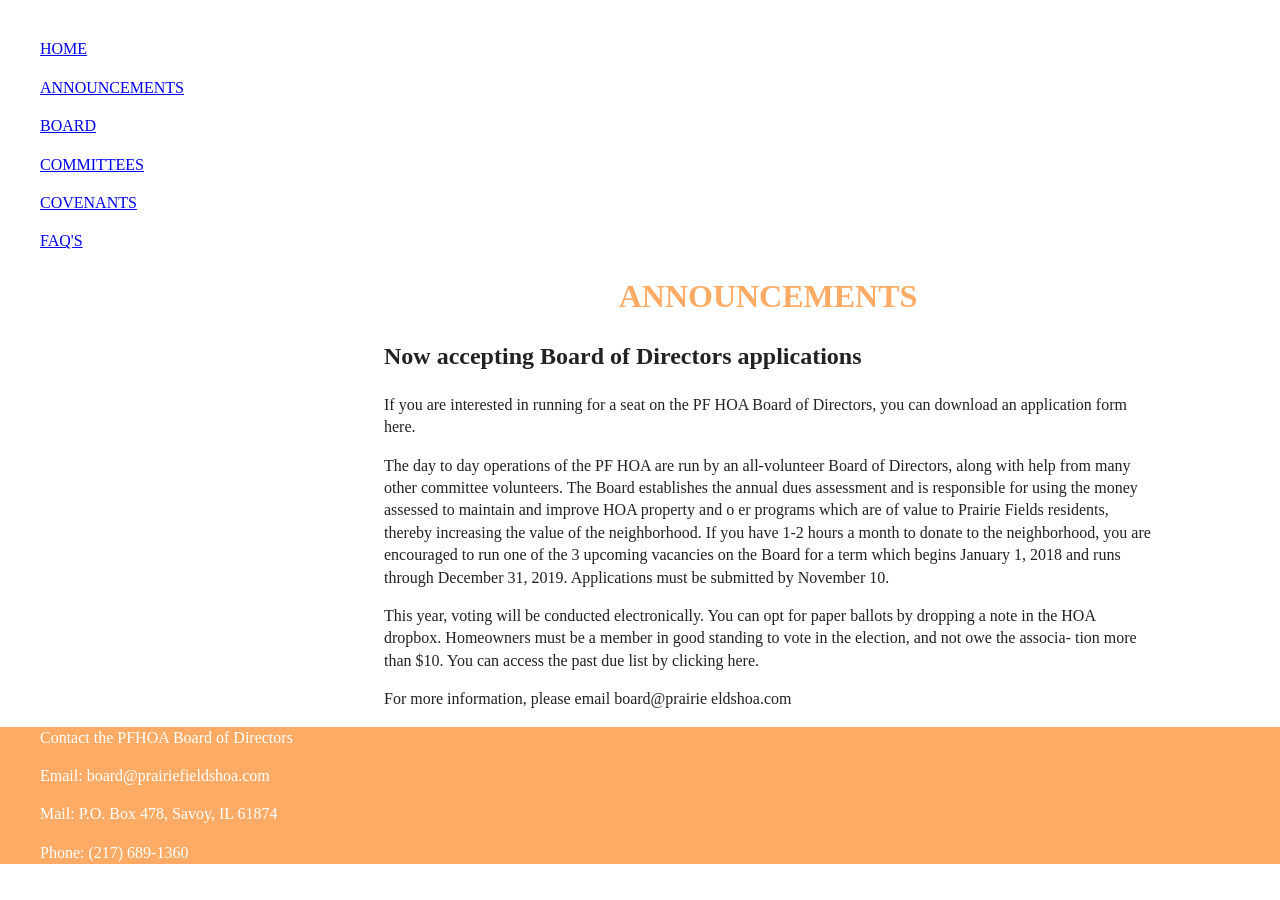
==== announcements.html @ 94ee2ff0 "project project" ====
<!doctype html>
<html class="no-js" lang="">
    <head>
        <meta charset="utf-8">
        <meta http-equiv="x-ua-compatible" content="ie=edge">
        <title></title>
        <meta name="description" content="">
        <meta name="viewport" content="width=device-width, initial-scale=1">

        <link rel="manifest" href="site.webmanifest">
        <link rel="apple-touch-icon" href="icon.png">
        <!-- Place favicon.ico in the root directory -->

        <link rel="stylesheet" href="css/normalize.css">
        <link rel="stylesheet" href="css/main.css">
        <link rel="stylesheet" href="css/site.css"> 
    </head>
    <body>
        <!--[if lte IE 9]>
            <p class="browserupgrade">You are using an <strong>outdated</strong> browser. Please <a href="https://browsehappy.com/">upgrade your browser</a> to improve your experience and security.</p>
        <![endif]-->

        <!-- Add your site or application content here -->
        <img src="6.gif" alt="">

        <nav>
            <ol><a href="index.html">HOME</a></ol>
            <ol><a href="announcements.html">ANNOUNCEMENTS</a></ol>
            <ol><a href="board.html">BOARD</a></ol>
            <ol><a href="committees.html">COMMITTEES</a></ol>
            <ol><a href="covenants.html">COVENANTS</a></ol>
            <ol><a href="faq's.html">FAQ'S</a></ol>
        </nav>





        <article id="MainArticle1">
            <h1>ANNOUNCEMENTS</h1>
            <section id="announcements">
            <h2>Now accepting Board of Directors applications</h2>
                <p>If you are interested in running for a seat on the PF HOA Board of Directors, 
                    you can download an application form here.</p> 
                <p>The day to day operations of the PF HOA are run by an all-volunteer Board of 
                    Directors, along with help from many other committee volunteers. The Board 
                    establishes the annual dues assessment and is responsible for using the money 
                    assessed to maintain and improve HOA property and o er programs which are of value 
                    to Prairie Fields residents, thereby increasing the value of the neighborhood. If 
                    you have 1-2 hours a month to donate to the neighborhood, you are encouraged to run 
                    one of the 3 upcoming vacancies on the Board for a term which begins January 1, 2018 
                    and runs through December 31, 2019. Applications must be submitted by November 10.</p>
                <p>This year, voting will be conducted electronically. You can opt for paper ballots by 
                    dropping a note in the HOA dropbox. Homeowners must be a member in good standing to 
                    vote in the election, and not owe the associa- tion more than $10. You can access the 
                    past due list by clicking here.</p>
                <p>For more information, please email board@prairie eldshoa.com</p>
            </section>
            </article>





        <footer>
            <ul>Contact the PFHOA Board of Directors</ul>
            <ul>Email: board@prairiefieldshoa.com</ul>
            <ul>Mail: P.O. Box 478, Savoy, IL 61874</ul>
            <ul>Phone: (217) 689-1360</ul>
        </footer>

        <script src="js/vendor/modernizr-3.5.0.min.js"></script>
        <script src="https://code.jquery.com/jquery-3.2.1.min.js" integrity="sha256-hwg4gsxgFZhOsEEamdOYGBf13FyQuiTwlAQgxVSNgt4=" crossorigin="anonymous"></script>
        <script>window.jQuery || document.write('<script src="js/vendor/jquery-3.2.1.min.js"><\/script>')</script>
        <script src="js/plugins.js"></script>
        <script src="js/main.js"></script>

        <!-- Google Analytics: change UA-XXXXX-Y to be your site's ID. -->
        <script>
            window.ga=function(){ga.q.push(arguments)};ga.q=[];ga.l=+new Date;
            ga('create','UA-XXXXX-Y','auto');ga('send','pageview')
        </script>
        <script src="https://www.google-analytics.com/analytics.js" async defer></script>
    </body>
</html>
---- css/main.css ----
/*! HTML5 Boilerplate v6.0.1 | MIT License | https://html5boilerplate.com/ */

/*
 * What follows is the result of much research on cross-browser styling.
 * Credit left inline and big thanks to Nicolas Gallagher, Jonathan Neal,
 * Kroc Camen, and the H5BP dev community and team.
 */

/* ==========================================================================
   Base styles: opinionated defaults
   ========================================================================== */

html {
    color: #222;
    font-size: 1em;
    line-height: 1.4;
}

/*
 * Remove text-shadow in selection highlight:
 * https://twitter.com/miketaylr/status/12228805301
 *
 * Vendor-prefixed and regular ::selection selectors cannot be combined:
 * https://stackoverflow.com/a/16982510/7133471
 *
 * Customize the background color to match your design.
 */

::-moz-selection {
    background: #b3d4fc;
    text-shadow: none;
}

::selection {
    background: #b3d4fc;
    text-shadow: none;
}

/*
 * A better looking default horizontal rule
 */

hr {
    display: block;
    height: 1px;
    border: 0;
    border-top: 1px solid #ccc;
    margin: 1em 0;
    padding: 0;
}

/*
 * Remove the gap between audio, canvas, iframes,
 * images, videos and the bottom of their containers:
 * https://github.com/h5bp/html5-boilerplate/issues/440
 */

audio,
canvas,
iframe,
img,
svg,
video {
    vertical-align: middle;
}

/*
 * Remove default fieldset styles.
 */

fieldset {
    border: 0;
    margin: 0;
    padding: 0;
}

/*
 * Allow only vertical resizing of textareas.
 */

textarea {
    resize: vertical;
}

/* ==========================================================================
   Browser Upgrade Prompt
   ========================================================================== */

.browserupgrade {
    margin: 0.2em 0;
    background: #ccc;
    color: #000;
    padding: 0.2em 0;
}

/* ==========================================================================
   Author's custom styles
   ========================================================================== */

















/* ==========================================================================
   Helper classes
   ========================================================================== */

/*
 * Hide visually and from screen readers
 */

.hidden {
    display: none !important;
}

/*
 * Hide only visually, but have it available for screen readers:
 * https://snook.ca/archives/html_and_css/hiding-content-for-accessibility
 *
 * 1. For long content, line feeds are not interpreted as spaces and small width
 *    causes content to wrap 1 word per line:
 *    https://medium.com/@jessebeach/beware-smushed-off-screen-accessible-text-5952a4c2cbfe
 */

.visuallyhidden {
    border: 0;
    clip: rect(0 0 0 0);
    -webkit-clip-path: inset(50%);
    clip-path: inset(50%);
    height: 1px;
    margin: -1px;
    overflow: hidden;
    padding: 0;
    position: absolute;
    width: 1px;
    white-space: nowrap; /* 1 */
}

/*
 * Extends the .visuallyhidden class to allow the element
 * to be focusable when navigated to via the keyboard:
 * https://www.drupal.org/node/897638
 */

.visuallyhidden.focusable:active,
.visuallyhidden.focusable:focus {
    clip: auto;
    -webkit-clip-path: none;
    clip-path: none;
    height: auto;
    margin: 0;
    overflow: visible;
    position: static;
    width: auto;
    white-space: inherit;
}

/*
 * Hide visually and from screen readers, but maintain layout
 */

.invisible {
    visibility: hidden;
}

/*
 * Clearfix: contain floats
 *
 * For modern browsers
 * 1. The space content is one way to avoid an Opera bug when the
 *    `contenteditable` attribute is included anywhere else in the document.
 *    Otherwise it causes space to appear at the top and bottom of elements
 *    that receive the `clearfix` class.
 * 2. The use of `table` rather than `block` is only necessary if using
 *    `:before` to contain the top-margins of child elements.
 */

.clearfix:before,
.clearfix:after {
    content: " "; /* 1 */
    display: table; /* 2 */
}

.clearfix:after {
    clear: both;
}

/* ==========================================================================
   EXAMPLE Media Queries for Responsive Design.
   These examples override the primary ('mobile first') styles.
   Modify as content requires.
   ========================================================================== */

@media only screen and (min-width: 35em) {
    /* Style adjustments for viewports that meet the condition */
}

@media print,
       (-webkit-min-device-pixel-ratio: 1.25),
       (min-resolution: 1.25dppx),
       (min-resolution: 120dpi) {
    /* Style adjustments for high resolution devices */
}

/* ==========================================================================
   Print styles.
   Inlined to avoid the additional HTTP request:
   http://www.phpied.com/delay-loading-your-print-css/
   ========================================================================== */

@media print {
    *,
    *:before,
    *:after {
        background: transparent !important;
        color: #000 !important; /* Black prints faster:
                                   http://www.sanbeiji.com/archives/953 */
        box-shadow: none !important;
        text-shadow: none !important;
    }

    a,
    a:visited {
        text-decoration: underline;
    }

    a[href]:after {
        content: " (" attr(href) ")";
    }

    abbr[title]:after {
        content: " (" attr(title) ")";
    }

    /*
     * Don't show links that are fragment identifiers,
     * or use the `javascript:` pseudo protocol
     */

    a[href^="#"]:after,
    a[href^="javascript:"]:after {
        content: "";
    }

    pre {
        white-space: pre-wrap !important;
    }
    pre,
    blockquote {
        border: 1px solid #999;
        page-break-inside: avoid;
    }

    /*
     * Printing Tables:
     * http://css-discuss.incutio.com/wiki/Printing_Tables
     */

    thead {
        display: table-header-group;
    }

    tr,
    img {
        page-break-inside: avoid;
    }

    p,
    h2,
    h3 {
        orphans: 3;
        widows: 3;
    }

    h2,
    h3 {
        page-break-after: avoid;
    }
}
---- css/site.css ----
img {

}

nav {
	color: darkgray;
	text-align: left;
	left: 10%;
	right: 90%;
}
article {
	margin-left: 30%;
	margin-right: 10%;
}
h1 {
	color: #FFAB66;
	text-align: center;
}

h2 {
	
}

footer {
	color: white;
	background: #FFAB66;
}
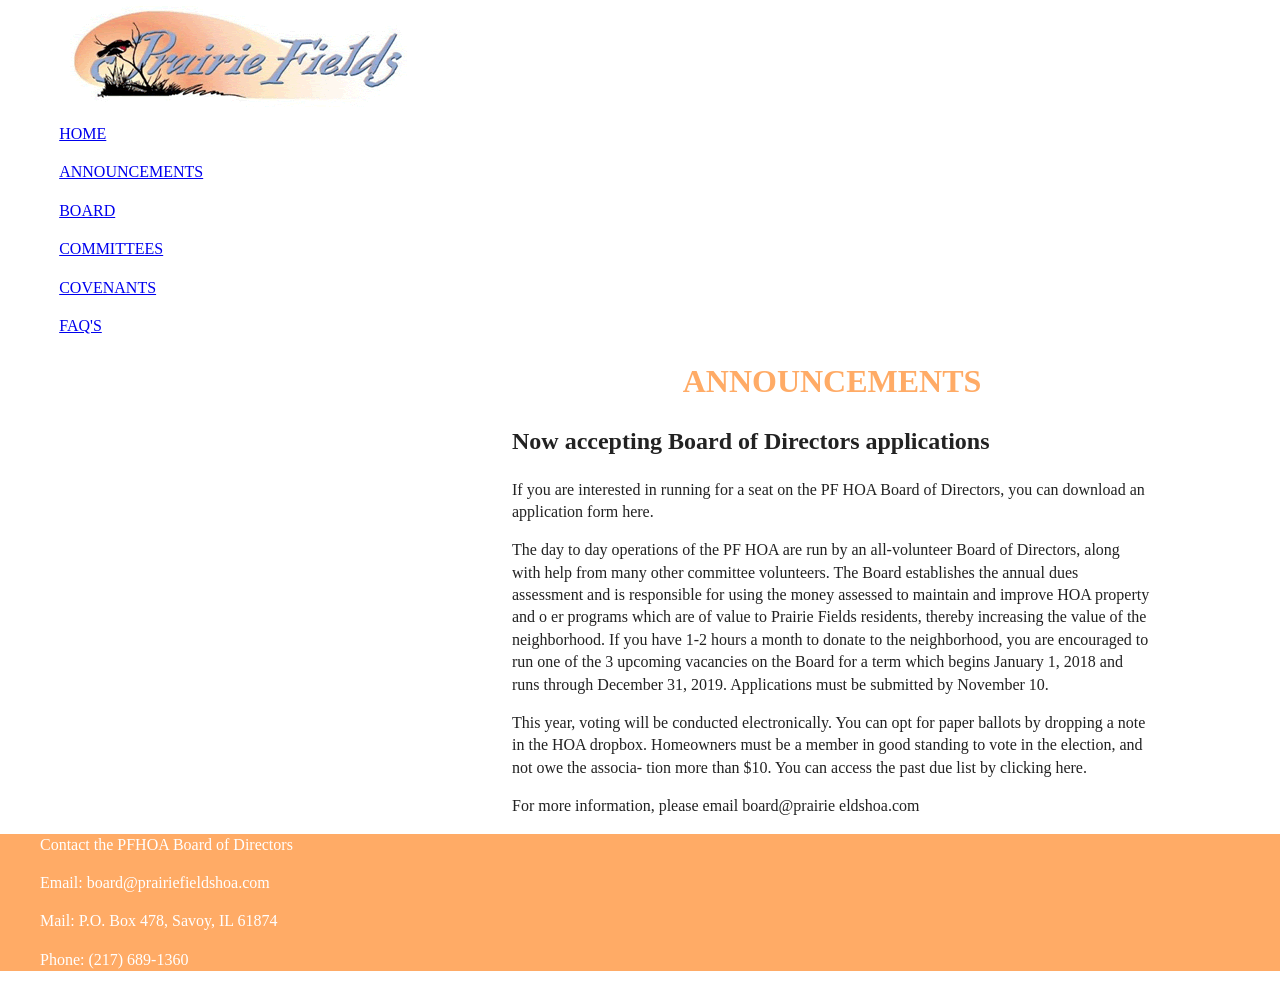
==== commit eddaa90a: "project project" ====
--- a/announcements.html
+++ b/announcements.html
@@ -21,49 +21,47 @@
         <![endif]-->
 
         <!-- Add your site or application content here -->
-        <img src="6.gif" alt="">
+	<img src="img/6.gif" width="358" height="107" alt=""/>
+   
+        
 
-        <nav>
-            <ol><a href="index.html">HOME</a></ol>
-            <ol><a href="announcements.html">ANNOUNCEMENTS</a></ol>
-            <ol><a href="board.html">BOARD</a></ol>
-            <ol><a href="committees.html">COMMITTEES</a></ol>
-            <ol><a href="covenants.html">COVENANTS</a></ol>
-            <ol><a href="faq's.html">FAQ'S</a></ol>
-        </nav>
-
-
-
-
-
-        <article id="MainArticle1">
-            <h1>ANNOUNCEMENTS</h1>
-            <section id="announcements">
-            <h2>Now accepting Board of Directors applications</h2>
-                <p>If you are interested in running for a seat on the PF HOA Board of Directors, 
-                    you can download an application form here.</p> 
-                <p>The day to day operations of the PF HOA are run by an all-volunteer Board of 
-                    Directors, along with help from many other committee volunteers. The Board 
-                    establishes the annual dues assessment and is responsible for using the money 
-                    assessed to maintain and improve HOA property and o er programs which are of value 
-                    to Prairie Fields residents, thereby increasing the value of the neighborhood. If 
-                    you have 1-2 hours a month to donate to the neighborhood, you are encouraged to run 
-                    one of the 3 upcoming vacancies on the Board for a term which begins January 1, 2018 
-                    and runs through December 31, 2019. Applications must be submitted by November 10.</p>
-                <p>This year, voting will be conducted electronically. You can opt for paper ballots by 
-                    dropping a note in the HOA dropbox. Homeowners must be a member in good standing to 
-                    vote in the election, and not owe the associa- tion more than $10. You can access the 
-                    past due list by clicking here.</p>
-                <p>For more information, please email board@prairie eldshoa.com</p>
-            </section>
-            </article>
-
-
-
-
-
-        <footer>
-            <ul>Contact the PFHOA Board of Directors</ul>
+  <aside class="aside">
+    <nav>
+      <ol><a href="index.html">HOME</a></ol>
+      <ol><a href="announcements.html">ANNOUNCEMENTS</a></ol>
+      <ol><a href="board.html">BOARD</a></ol>
+      <ol><a href="committees.html">COMMITTEES</a></ol>
+      <ol><a href="covenants.html">COVENANTS</a></ol>
+      <ol><a href="faq's.html">FAQ'S</a></ol>
+    </nav>
+    </aside>
+         
+         
+         
+         
+         <section id="announcements">
+           <h1>ANNOUNCEMENTS</h1>
+           <h2>Now accepting Board of Directors applications</h2>
+           <p>If you are interested in running for a seat on the PF HOA Board of Directors, 
+             you can download an application form here.</p> 
+           <p>The day to day operations of the PF HOA are run by an all-volunteer Board of 
+             Directors, along with help from many other committee volunteers. The Board 
+             establishes the annual dues assessment and is responsible for using the money 
+             assessed to maintain and improve HOA property and o er programs which are of value 
+             to Prairie Fields residents, thereby increasing the value of the neighborhood. If 
+             you have 1-2 hours a month to donate to the neighborhood, you are encouraged to run 
+             one of the 3 upcoming vacancies on the Board for a term which begins January 1, 2018 
+             and runs through December 31, 2019. Applications must be submitted by November 10.</p>
+           <p>This year, voting will be conducted electronically. You can opt for paper ballots by 
+             dropping a note in the HOA dropbox. Homeowners must be a member in good standing to 
+             vote in the election, and not owe the associa- tion more than $10. You can access the 
+             past due list by clicking here.</p>
+           <p>For more information, please email board@prairie eldshoa.com</p>
+           </section>       
+       
+       
+<footer>
+  <ul>Contact the PFHOA Board of Directors</ul>
             <ul>Email: board@prairiefieldshoa.com</ul>
             <ul>Mail: P.O. Box 478, Savoy, IL 61874</ul>
             <ul>Phone: (217) 689-1360</ul>
--- a/css/site.css
+++ b/css/site.css
@@ -1,27 +1,38 @@
 img {
+	margin-left: 5%
 
 }
 
+div {
+	margin-right: 5%;
+	margin-left: 5%;
+}
+
 nav {
-	color: darkgray;
 	text-align: left;
-	left: 10%;
-	right: 90%;
+	margin-right: 20%;
+	margin-left: 5%;
 }
-article {
-	margin-left: 30%;
+
+section {
+	margin-left: 40%;
 	margin-right: 10%;
 }
+
 h1 {
 	color: #FFAB66;
 	text-align: center;
 }
 
-h2 {
-	
-}
-
 footer {
 	color: white;
 	background: #FFAB66;
+	float: bottom;
 }
+
+aside {
+	margin-right: 70%;
+}
+
+
+
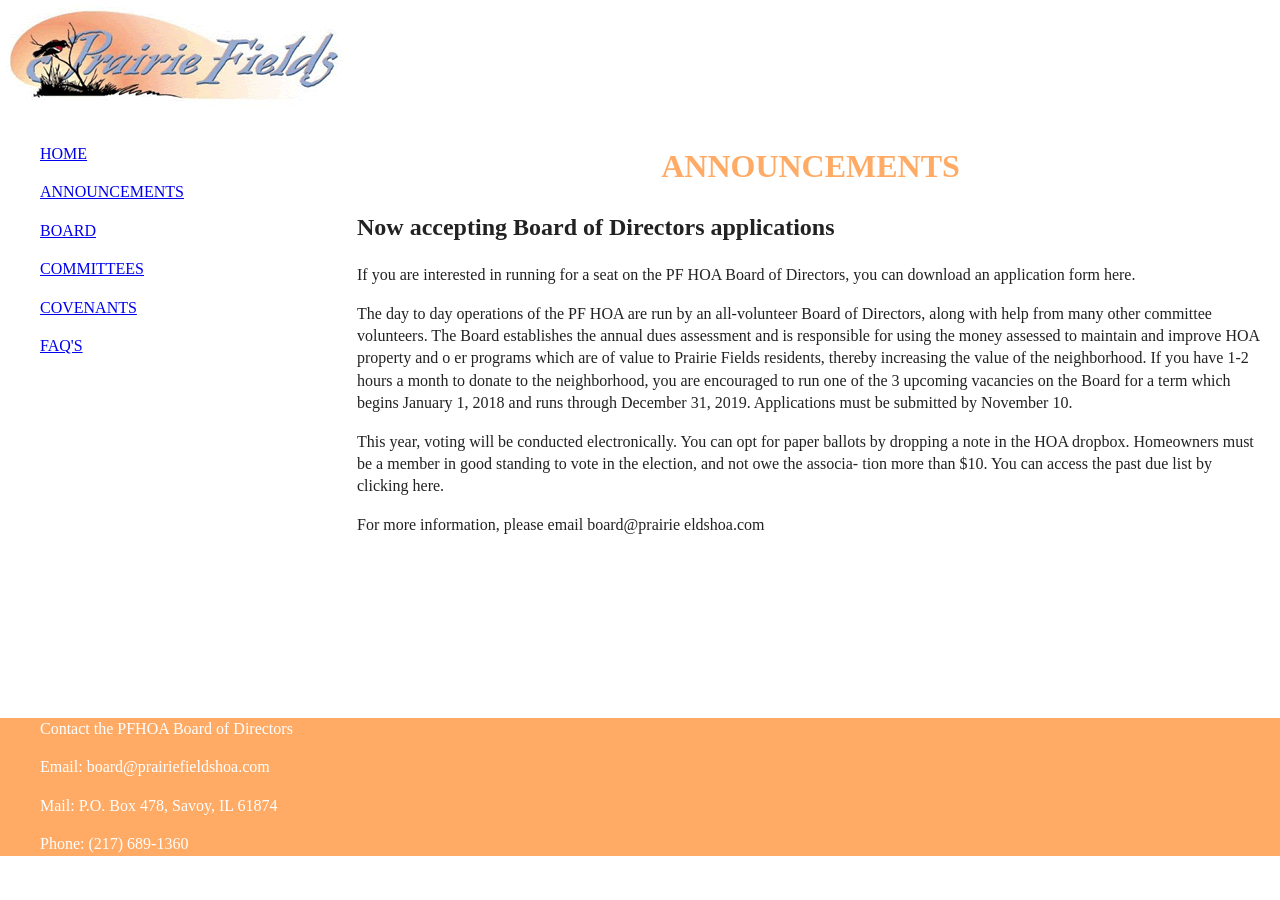
==== commit d731a833: "Project Project" ====
--- a/announcements.html
+++ b/announcements.html
@@ -21,51 +21,53 @@
         <![endif]-->
 
         <!-- Add your site or application content here -->
-	<img src="img/6.gif" width="358" height="107" alt=""/>
+        <header>
+            <img src="img/6.gif" width="358" height="107" alt=""/>
+        </header>
    
         
 
-  <aside class="aside">
-    <nav>
-      <ol><a href="index.html">HOME</a></ol>
-      <ol><a href="announcements.html">ANNOUNCEMENTS</a></ol>
-      <ol><a href="board.html">BOARD</a></ol>
-      <ol><a href="committees.html">COMMITTEES</a></ol>
-      <ol><a href="covenants.html">COVENANTS</a></ol>
-      <ol><a href="faq's.html">FAQ'S</a></ol>
-    </nav>
-    </aside>
+        <nav>
+            <ol><a href="index.html">HOME</a></ol>
+            <ol><a href="announcements.html">ANNOUNCEMENTS</a></ol>
+            <ol><a href="board.html">BOARD</a></ol>
+            <ol><a href="committees.html">COMMITTEES</a></ol>
+            <ol><a href="covenants.html">COVENANTS</a></ol>
+            <ol><a href="faq's.html">FAQ'S</a></ol>
+        </nav>
          
-         
-         
-         
-         <section id="announcements">
-           <h1>ANNOUNCEMENTS</h1>
-           <h2>Now accepting Board of Directors applications</h2>
-           <p>If you are interested in running for a seat on the PF HOA Board of Directors, 
-             you can download an application form here.</p> 
-           <p>The day to day operations of the PF HOA are run by an all-volunteer Board of 
-             Directors, along with help from many other committee volunteers. The Board 
-             establishes the annual dues assessment and is responsible for using the money 
-             assessed to maintain and improve HOA property and o er programs which are of value 
-             to Prairie Fields residents, thereby increasing the value of the neighborhood. If 
-             you have 1-2 hours a month to donate to the neighborhood, you are encouraged to run 
-             one of the 3 upcoming vacancies on the Board for a term which begins January 1, 2018 
-             and runs through December 31, 2019. Applications must be submitted by November 10.</p>
-           <p>This year, voting will be conducted electronically. You can opt for paper ballots by 
-             dropping a note in the HOA dropbox. Homeowners must be a member in good standing to 
-             vote in the election, and not owe the associa- tion more than $10. You can access the 
-             past due list by clicking here.</p>
-           <p>For more information, please email board@prairie eldshoa.com</p>
-           </section>       
+
+        
+        <section id="announcements">
+          <h1>ANNOUNCEMENTS</h1>
+            <h2>Now accepting Board of Directors applications</h2>
+              <p>If you are interested in running for a seat on the PF HOA Board of Directors, 
+                  you can download an application form here.</p> 
+              <p>The day to day operations of the PF HOA are run by an all-volunteer Board of 
+                  Directors, along with help from many other committee volunteers. The Board 
+                  establishes the annual dues assessment and is responsible for using the money 
+                  assessed to maintain and improve HOA property and o er programs which are of value 
+                  to Prairie Fields residents, thereby increasing the value of the neighborhood. If 
+                  you have 1-2 hours a month to donate to the neighborhood, you are encouraged to run 
+                  one of the 3 upcoming vacancies on the Board for a term which begins January 1, 2018 
+                  and runs through December 31, 2019. Applications must be submitted by November 10.</p>
+              <p>This year, voting will be conducted electronically. You can opt for paper ballots by 
+                  dropping a note in the HOA dropbox. Homeowners must be a member in good standing to 
+                  vote in the election, and not owe the associa- tion more than $10. You can access the 
+                  past due list by clicking here.</p>
+              <p>For more information, please email board@prairie eldshoa.com</p>
+        </section>       
        
-       
-<footer>
-  <ul>Contact the PFHOA Board of Directors</ul>
-            <ul>Email: board@prairiefieldshoa.com</ul>
-            <ul>Mail: P.O. Box 478, Savoy, IL 61874</ul>
-            <ul>Phone: (217) 689-1360</ul>
+    
+
+        <footer>
+          <ul>Contact the PFHOA Board of Directors</ul>
+          <ul>Email: board@prairiefieldshoa.com</ul>
+          <ul>Mail: P.O. Box 478, Savoy, IL 61874</ul>
+          <ul>Phone: (217) 689-1360</ul>
         </footer>
+
+
 
         <script src="js/vendor/modernizr-3.5.0.min.js"></script>
         <script src="https://code.jquery.com/jquery-3.2.1.min.js" integrity="sha256-hwg4gsxgFZhOsEEamdOYGBf13FyQuiTwlAQgxVSNgt4=" crossorigin="anonymous"></script>
--- a/css/site.css
+++ b/css/site.css
@@ -1,22 +1,9 @@
-img {
-	margin-left: 5%
-
-}
-
-div {
-	margin-right: 5%;
-	margin-left: 5%;
-}
-
-nav {
-	text-align: left;
-	margin-right: 20%;
-	margin-left: 5%;
-}
-
-section {
-	margin-left: 40%;
-	margin-right: 10%;
+nav { 
+    float: left;
+	margin-top: 20px;
+	margin-bottom: 0px;
+	margin-left: 0px;
+	margin-right: 0px;
 }
 
 h1 {
@@ -27,12 +14,25 @@
 footer {
 	color: white;
 	background: #FFAB66;
-	float: bottom;
+	margin-top: 150px;
+	margin-bottom: 0px;
+	position: static;
 }
 
 aside {
 	margin-right: 70%;
+	margin-left: 5%;
+	text-align: left;
+	font-size: 12px;
 }
 
+section {
+	margin-left: 341px;
+	border-left: 1px;
+	padding: 1em;
+	overflow: hidden;
+}
 
+article {
 
+}
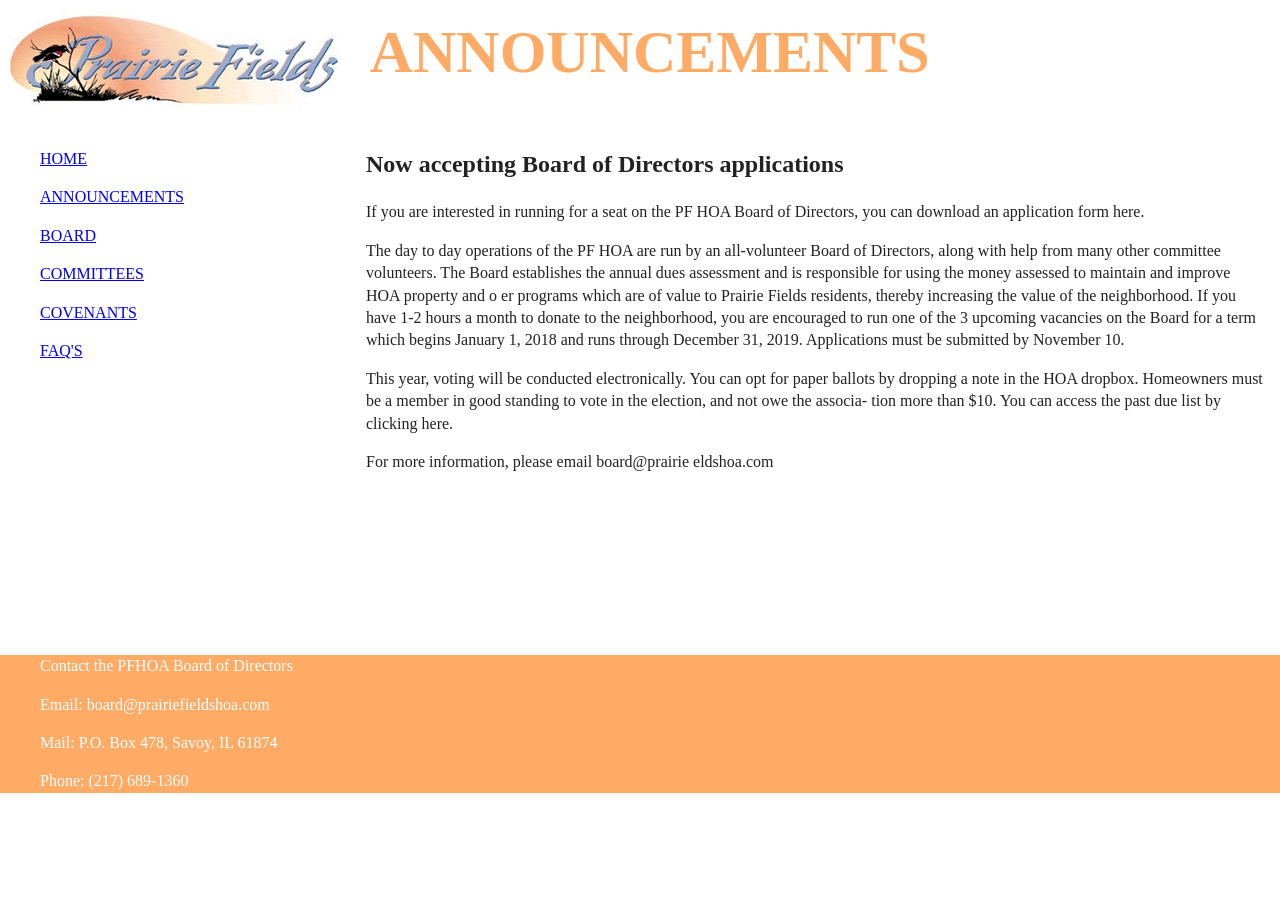
==== commit 3ca51cfe: "Project Project" ====
--- a/announcements.html
+++ b/announcements.html
@@ -23,6 +23,7 @@
         <!-- Add your site or application content here -->
         <header>
             <img src="img/6.gif" width="358" height="107" alt=""/>
+            ANNOUNCEMENTS
         </header>
    
         
@@ -39,7 +40,6 @@
 
         
         <section id="announcements">
-          <h1>ANNOUNCEMENTS</h1>
             <h2>Now accepting Board of Directors applications</h2>
               <p>If you are interested in running for a seat on the PF HOA Board of Directors, 
                   you can download an application form here.</p> 
--- a/css/site.css
+++ b/css/site.css
@@ -6,9 +6,19 @@
 	margin-right: 0px;
 }
 
+nav img {
+	margin-left: 20px;
+}
+
+nav article {
+	margin-left: 20px;
+	font-size: 12px;
+}
+
 h1 {
 	color: #FFAB66;
-	text-align: center;
+	text-align: left;
+	font-size: 50px;
 }
 
 footer {
@@ -19,20 +29,28 @@
 	position: static;
 }
 
-aside {
-	margin-right: 70%;
-	margin-left: 5%;
-	text-align: left;
-	font-size: 12px;
-}
-
 section {
-	margin-left: 341px;
+	margin-left: 350px;
 	border-left: 1px;
 	padding: 1em;
 	overflow: hidden;
 }
 
-article {
+article article img {
+	float: right;
+	margin-top: -495px;
+}
 
+form {
+	margin-left: 40px;
+	margin-top: 40px;
+	width: 200px;
 }
+
+header {
+	font-size: 60px;
+	font-weight: bold;
+	color: #FFAB66;
+	margin-top: 5px;
+}
+
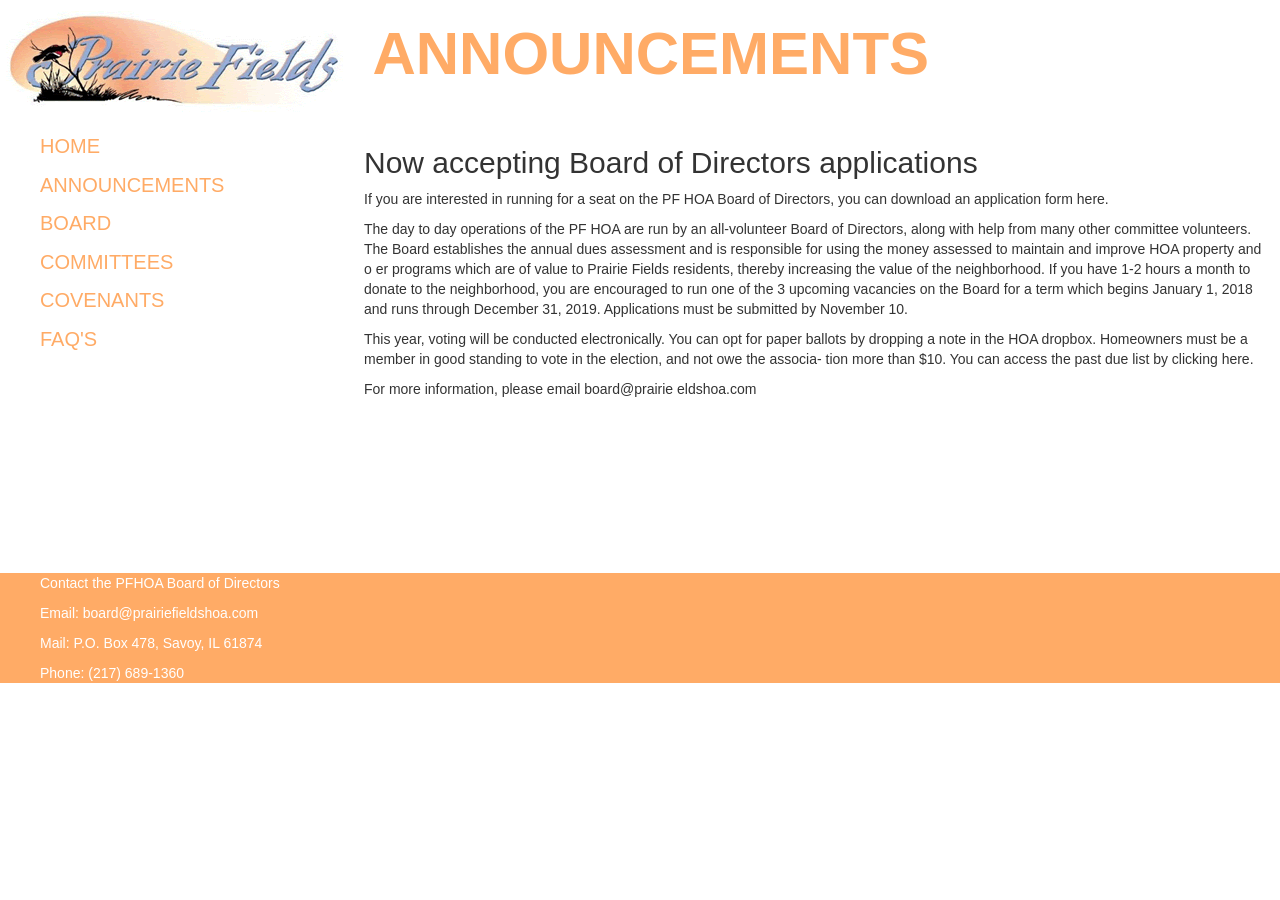
==== commit 82c30aba: "project project" ====
--- a/announcements.html
+++ b/announcements.html
@@ -14,6 +14,7 @@
         <link rel="stylesheet" href="css/normalize.css">
         <link rel="stylesheet" href="css/main.css">
         <link rel="stylesheet" href="css/site.css"> 
+        <link href="css/bootstrap.css" rel="stylesheet" type="text/css">
     </head>
     <body>
         <!--[if lte IE 9]>
--- a/css/site.css
+++ b/css/site.css
@@ -4,6 +4,13 @@
 	margin-bottom: 0px;
 	margin-left: 0px;
 	margin-right: 0px;
+}
+
+nav ol a {
+	color:#FFAB66;
+	text-decoration: none;
+	font-family: Arial, Helvetica, sans-serif;
+	font-size: 20px;
 }
 
 nav img {
@@ -54,3 +61,10 @@
 	margin-top: 5px;
 }
 
+.col-ms-4 {
+	margin-left: 10px;
+	margin-right: 10px;
+	margin-top: 10px;
+	margin-bottom: 10px;
+}
+
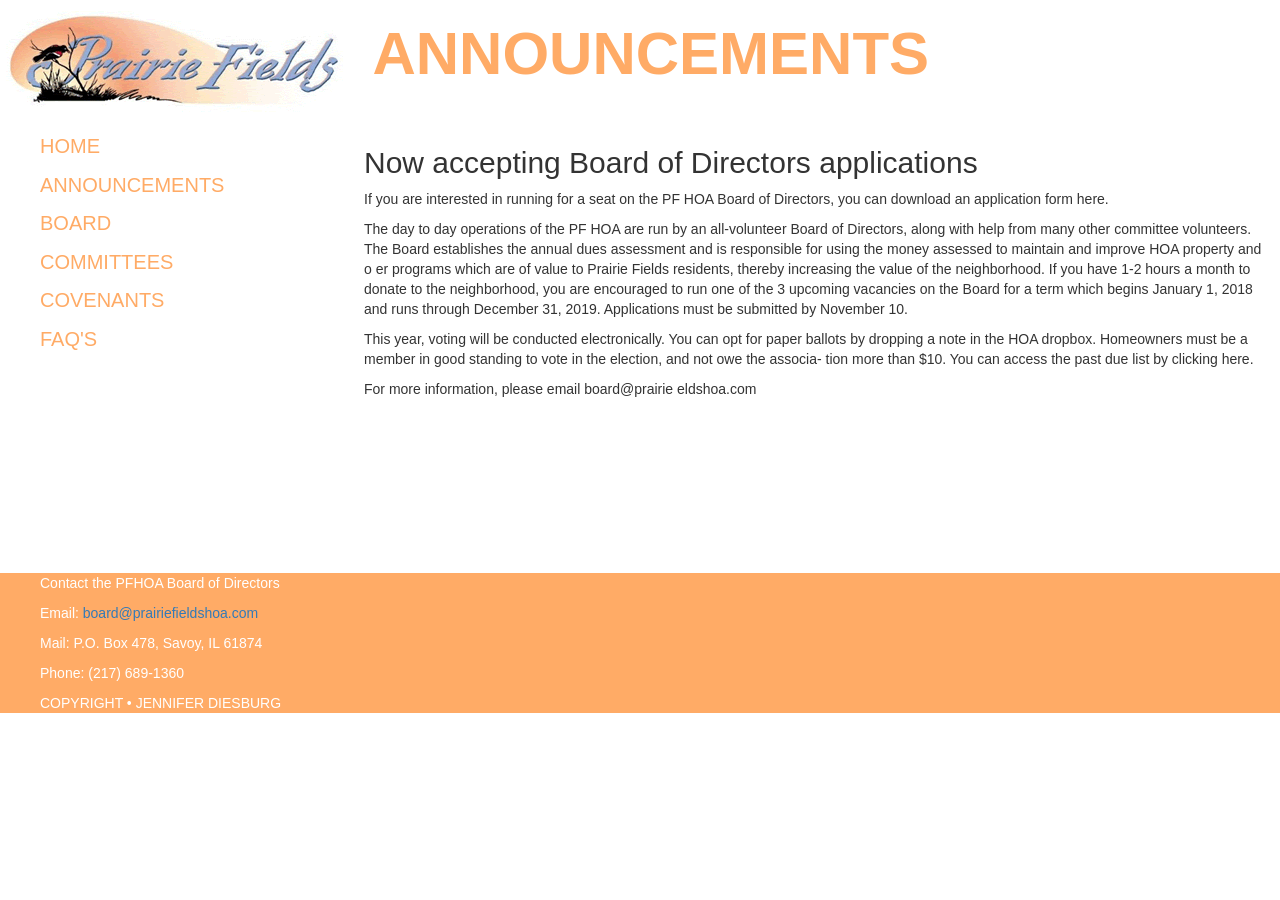
==== commit 18540358: "project project" ====
--- a/announcements.html
+++ b/announcements.html
@@ -63,9 +63,10 @@
 
         <footer>
           <ul>Contact the PFHOA Board of Directors</ul>
-          <ul>Email: board@prairiefieldshoa.com</ul>
+          <ul>Email: <a href="mailto:jennydiesburg@gmail.com">board@prairiefieldshoa.com</a></ul>
           <ul>Mail: P.O. Box 478, Savoy, IL 61874</ul>
           <ul>Phone: (217) 689-1360</ul>
+          <ul>COPYRIGHT • JENNIFER DIESBURG</ul>
         </footer>
 
 
--- a/css/site.css
+++ b/css/site.css
@@ -45,7 +45,8 @@
 
 article article img {
 	float: right;
-	margin-top: -495px;
+	margin-top: -390px;
+	margin-right: 200px;
 }
 
 form {
@@ -68,3 +69,10 @@
 	margin-bottom: 10px;
 }
 
+.carousel {
+	margin-left: 400px;
+	margin-right: 10px;
+	margin-top: 30px;
+}
+
+
